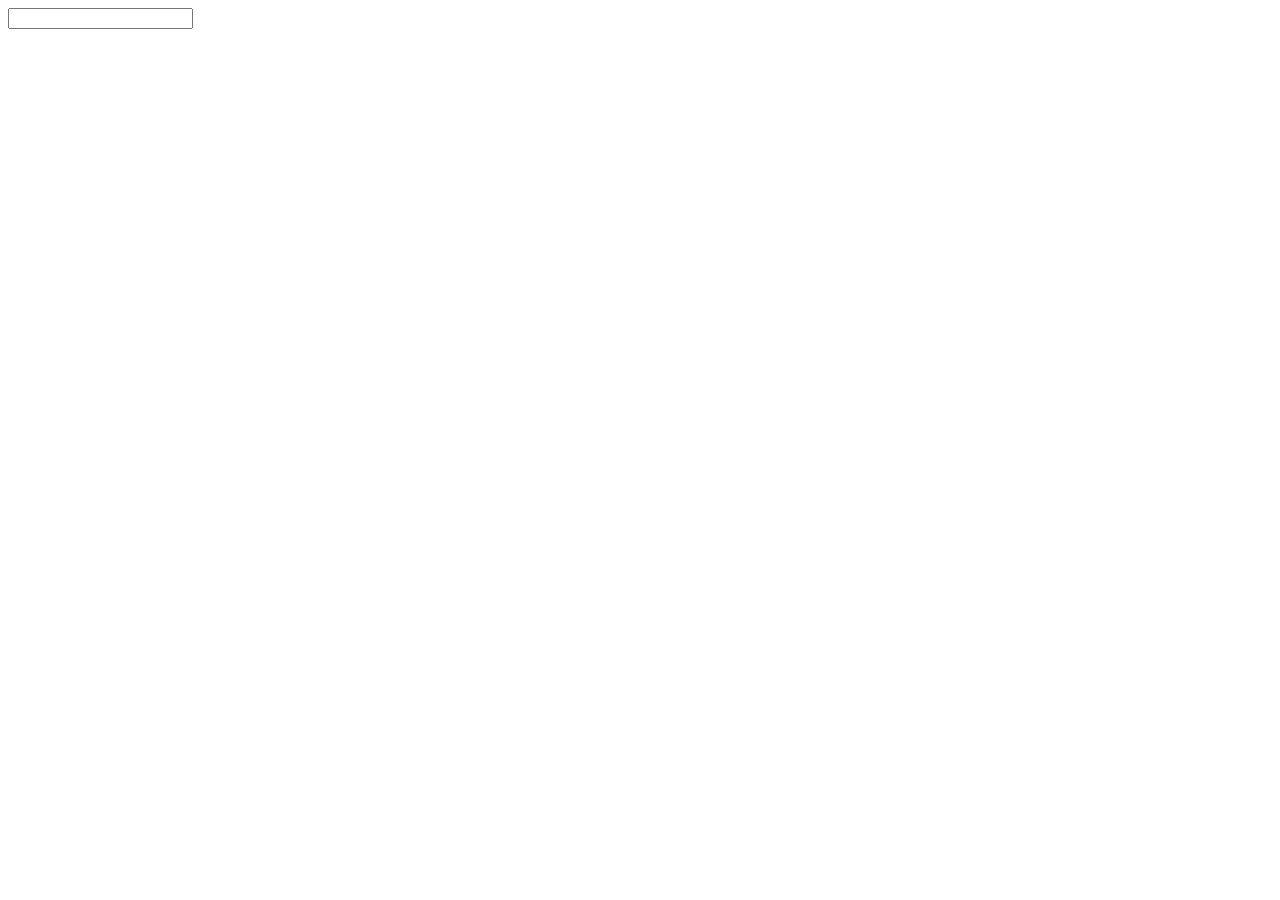
==== Interaction1 - Draggable/Test/index.html @ 08b747a6 "new" ====
<!DOCTYPE html>
<html lang="en">
<head>
    <meta charset="UTF-8">
    <meta name="viewport" content="width=device-width, initial-scale=1.0">
    <title>Interaction: Draggable</title>
    <link rel="stylesheet" href="./assets/jquery-ui.css">
    <script src="./assets/jquery.js"></script>
    <script src="./assets/jquery-ui.js"></script>
    <script src="./assets/js/script.js"></script>
</head>
<body>
    <input type="text" id="calendar" />
    
</body>
</html>
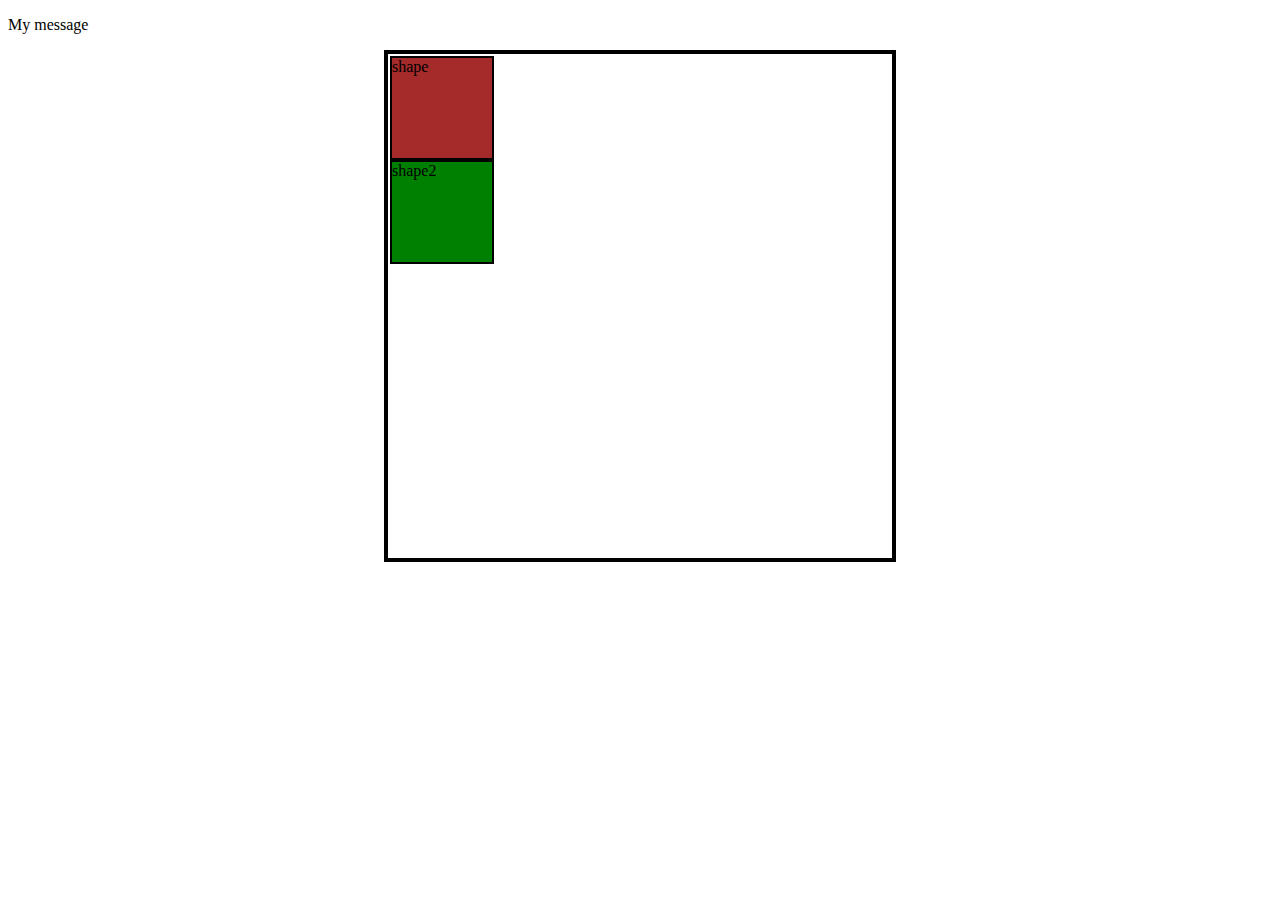
==== commit 2f493eb8: "new" ====
--- a/Interaction1 - Draggable/Test/index.html
+++ b/Interaction1 - Draggable/Test/index.html
@@ -4,13 +4,20 @@
     <meta charset="UTF-8">
     <meta name="viewport" content="width=device-width, initial-scale=1.0">
     <title>Interaction: Draggable</title>
+    <link rel="stylesheet" href="./assets/css/style.css">
     <link rel="stylesheet" href="./assets/jquery-ui.css">
     <script src="./assets/jquery.js"></script>
     <script src="./assets/jquery-ui.js"></script>
     <script src="./assets/js/script.js"></script>
 </head>
 <body>
-    <input type="text" id="calendar" />
+    
+    <p>My message</p>
+    
+    <div id="main">
+        <div id="box">shape</div>
+    <div id="box2">shape2</div>
+    </div>
     
 </body>
 </html>--- a/Interaction1 - Draggable/Test/assets/css/style.css
+++ b/Interaction1 - Draggable/Test/assets/css/style.css
@@ -0,0 +1,24 @@
+#box{
+    background-color: brown;
+    width: 4%;
+    width:100px;
+    height: 100px;
+    border: black solid 2px;
+}
+
+#box2{
+    background-color: green;
+    width: 4%;
+    width:100px;
+    height: 100px;
+    border: black solid 2px;
+}
+
+#main{
+    border: black solid 4px;
+    width:500px;
+    height: 500px;
+    margin: 0px auto;
+    padding: 2px 2px;
+    
+}